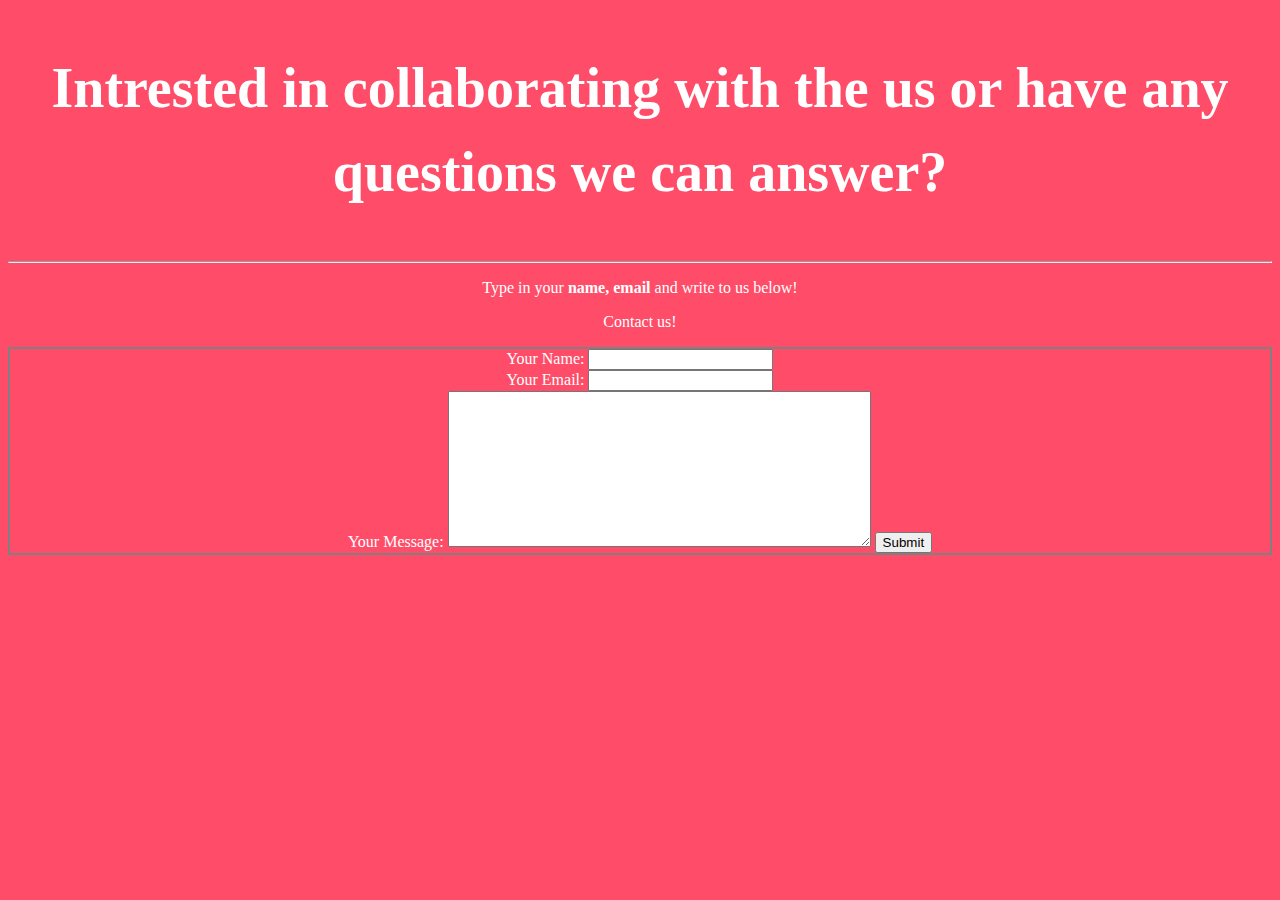
==== collaborate.html @ 17bef21a "collaborate.html" ====
<!DOCTYPE html>
<html lang="en" dir="ltr">
  <head>
    <meta charset="utf-8">
    <title>Contact Me</title>

    <!-- CSS stylesheet -->
    <link href="https://cdn.jsdelivr.net/npm/bootstrap@5.0.0-beta1/dist/css/bootstrap.min.css" rel="stylesheet" integrity="sha384-giJF6kkoqNQ00vy+HMDP7azOuL0xtbfIcaT9wjKHr8RbDVddVHyTfAAsrekwKmP1" crossorigin="anonymous">
    <link rel="stylesheet" href="css/styles.css">


  </head>
  <body align="center" id="title">
    <h2>Intrested in collaborating with the us or have any questions we can answer?</h2>
  <hr>

    <p>Type in your <strong>name, email</strong> and write to us below!</p>
<section>

      <p>Contact us!</p>
    <form style="border:2px solid grey;" action="mailto:adrian.rayes@gmail.com" method="post" enctype="text/plain">
      <label for="name">Your Name:</label>
      <input type="text" name="yourName" value="">
      <br>
      <label for="email">Your Email:</label>
      <input type="text" name="yourEmail" value="">
      <br>
      <label for="message">Your Message:</label>
      <textarea name="name" rows="10" cols="50"></textarea>
      <input type="submit" names="">
    </form>
    </section>
  </body>
</html>
---- css/styles.css ----
#title {
  background-color: #ff4c68;
  color: #ffffff;
}

/* navigation Bar */
.container-fluid {
  padding: 3% 15% 7%;
}

.navbar {
  padding-bottom: 4.5rem;
}

.navbar-brand {
  font-family: "Ubuntu";
  font-size: 2.5rem;
  font-weight: bold;
}

.nav-item {
  padding: 0 18px;
}

.nav-link {
  font-size: 1.2rem;
  font-family: "Montserrat-Light";
}


/* Download Bottons */
.download-button {
  margin: 5% 3% 5% 0;
}

/* title-image */
.title-image {
  max-width: 60%;
  transform: rotate(25deg);
  position: absolute;
  /* This property: transform: rotate(45deg); rotates the <img /> to a deg.*/
  /* position: absolute; makes it that it positioned relative to the closest positioned ancestor or placed realtive to the initial containing block.
    then the regular html flow follows as it is not a perant element. */
}

/* features section */
#features {
  position: relative;
  /* z-index: 1; is not neccessary because the regular html flow follows as it is not a child element of title-image or the block that contains it.*/
  background-color: #ffffff;
  text-align: center;
}

/* class for button icons */
.feature-box {
  padding: 5%;
}

.check-circle {
  font-size: 5em;
  color: rgb(214, 122, 127);
}

.check-circle:hover {
  color: #ff4c68;
}

.bullseye {
  font-size: 5em;
  color: rgb(214, 122, 127);
}

.bullseye:hover {
  color: #ff4c68;
}

.heart {
  font-size: 5em;
  color: rgb(214, 122, 127);
}

.heart:hover {
  color: #ff4c68;
}

/* testimonials */
#testimonials {
  padding: 7% 15%;
  text-align: center;
  background-color: #ff4c68;
  color: #ffffff;
}

/* testimonials image */
.testimonials-img {
  width: 10%;
  border-radius: 100%;
  /* makes img smaller & circular */
}

.carousel-item {
  padding: 7% 15%;
}

.press-logo {
  width: 15%;
  margin: 20px 20px 50px;
}

#boton {
    border-width: 0;
    background-color: transparent;
}

/* press section */
#press {
  text-align: center;
  background-color: #ff4c68;
  padding-bottom: 3%;
}

/* pricing section */
#pricing {
  padding: 100px;
  text-align: center;
}

.pricing-colum {
  padding: 3% 2%;
}

.pricing-btn {
  width: 80%;
}

.silver-font {
  color: #c0c0c0;
}

.card {
  padding-bottom: 2rem;
}

@media (max-width: 1080px) {
  #title {
    text-align: center;
  }

  .title-image {
    position: static;
    transform: rotate(0);
  }
}

/* cta section */
#cta {
  text-align: center;
  background-color: #ff4c68;
  color: #ffffff;
}

.cta-h3 {
  font-family: "Montserrat-Black";
  font-size: 4rem;
}

#footer {
  padding: 7% 15%;
  text-align: center;
  background-color: #ffffff;
  color: #c0c0c0;
}

.footer-link {
  border-radius: 100%;
  margin: .5%;
}

h1, h2 {
    font-family: "Montserrat-Black";
    font-size: 3.5rem;
    line-height: 1.5;
    /* line-height: no need to specify type*/
}

/*
h2 {
  font-family: "Montserrat-Bold";
  font-size: 3.5rem;
  line-height: 1.5;
}
*/

body {
    font-family: "Montserrat";
}
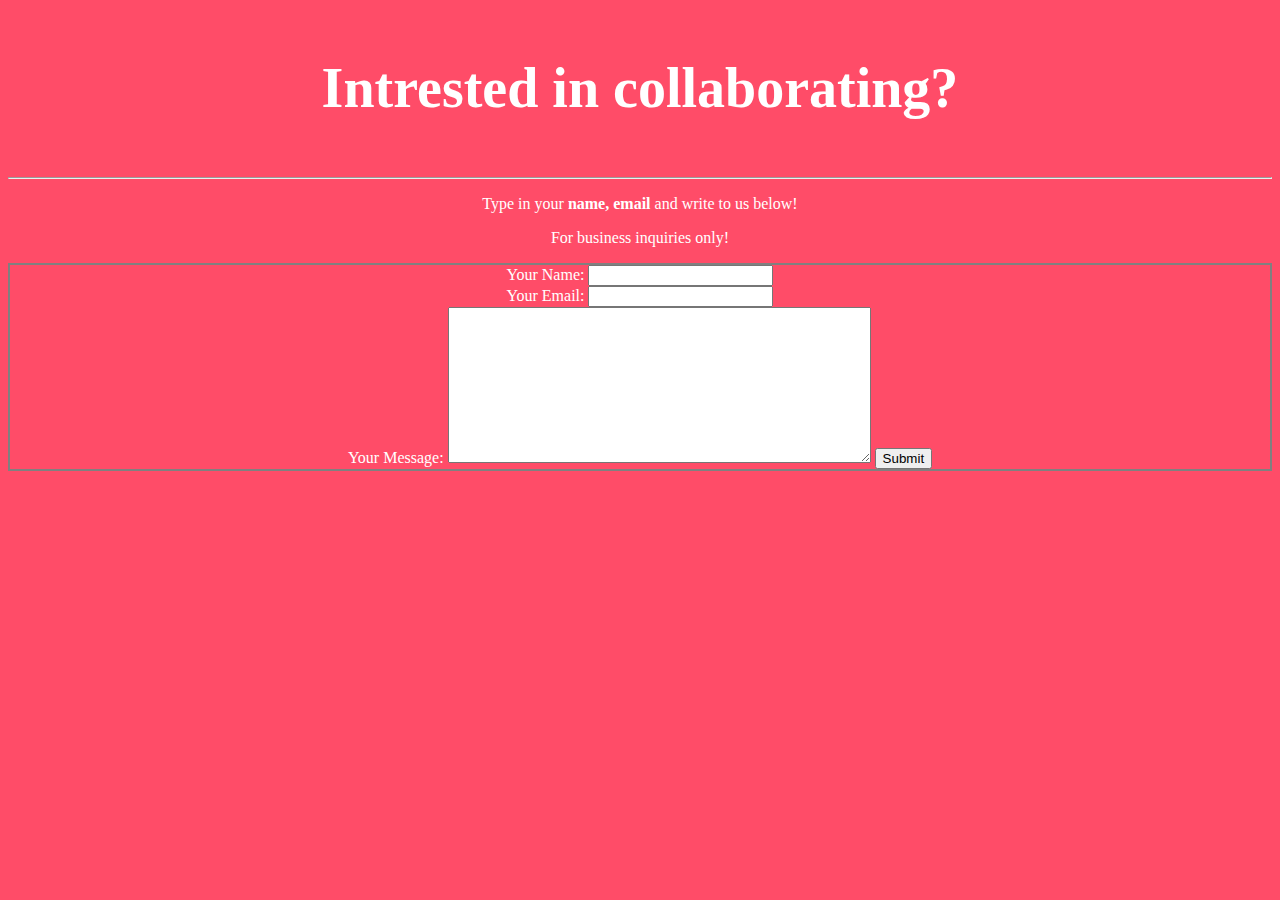
==== commit ea9f066f: "Update collaborate.html" ====
--- a/collaborate.html
+++ b/collaborate.html
@@ -11,13 +11,13 @@
 
   </head>
   <body align="center" id="title">
-    <h2>Intrested in collaborating with the us or have any questions we can answer?</h2>
+    <h2>Intrested in collaborating?</h2>
   <hr>
 
     <p>Type in your <strong>name, email</strong> and write to us below!</p>
 <section>
 
-      <p>Contact us!</p>
+      <p>For business inquiries only!</p>
     <form style="border:2px solid grey;" action="mailto:adrian.rayes@gmail.com" method="post" enctype="text/plain">
       <label for="name">Your Name:</label>
       <input type="text" name="yourName" value="">
